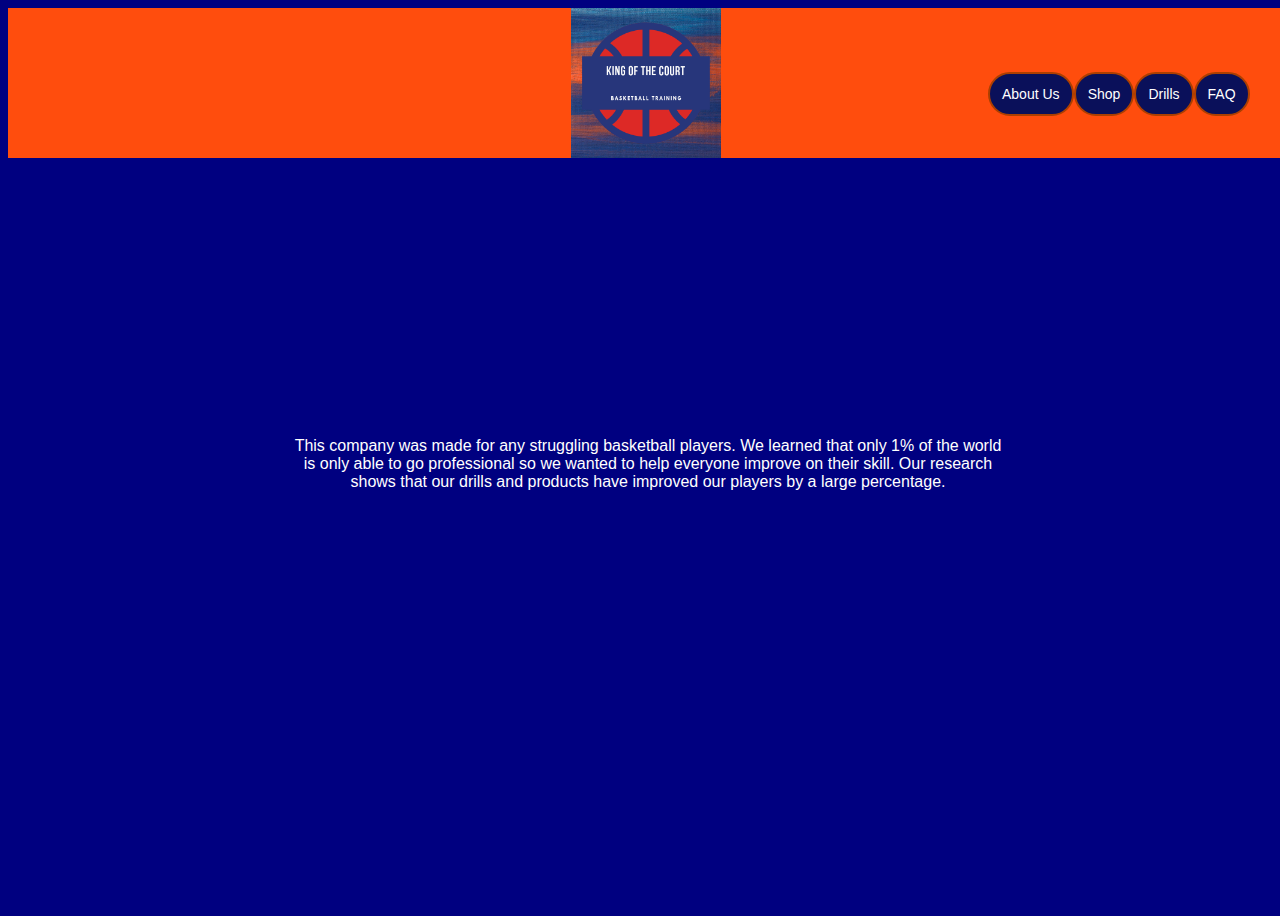
==== summer-camp-master/about-us.html @ 1030f563 "Add files via upload" ====
<!DOCTYPE html>
<html lang="en">
<head>
    <meta charset="UTF-8">
    <meta name="viewport" content="width=device-width, initial-scale=1.0">
    <meta http-equiv="X-UA-Compatible" content="ie=edge"><link rel="stylesheet" href="./style.css"/>


    <title>About Us
    </title>
</head>
<body><header>
    <img src="./King_Of_The_Court.png" class="logo" alt="king of the court logo">
    <nav>
        <a class="resume-link" href="/about-us.html" target="_blank">About Us</a>
        <a class="has-border">Shop
        <a class="blog-link" href="/" target="_blank">Drills</a>
        <a class="has-border">FAQ</a>
    </nav>
</header>
  <main>
      <p id="about">This company was made for any struggling basketball players. We learned that only 1% of the world is only able to go professional so we wanted to help everyone improve on their skill. Our research shows that our drills and products have improved our players by a large percentage.
 <p/ 
  </main>
</body>
</html>
---- summer-camp-master/style.css ----
body {
    font-family: 'Gill Sans MT', 'Gill Sans MT', 'Gill Sans', 'Gill Sans MT', 'Gill Sans', 'Gill Sans MT', Calibri, 'Trebuchet MS', sans-serif, 'Trebuchet MS', sans-serif, 'Trebuchet MS', sans-serif, Helvetica, sans-serif;
    width: 100vw;
    height: 100vh;
    background-color:#000080;
    backgroundcolor: ;
  }

  a {
    text-decoration:none
  }

  .logo {
    height: 150px;
    margin: 0% 44%;
    /*float:;*/
  }
  
  header {
    background-color: #FF4D0D;
    height: 150px;
  }
  
  main {
    height: auto;
    background-color:#000080;
    color: white;
    text-align: center;
    padding: 3%;
  }
  
  nav > a {
    color:white;
    font-family: Arial, Helvetica, sans-serif;
    font-size: 14px;
    border-radius: 25px;
    padding: 1%;
    background-color: rgb(10, 16, 90);
    text-align: center;
    border: 2px solid rgb(172, 63, 0);
    float:right;
  }
  
  nav {
    display: flex;
    justify-content: flex-end;
    margin-top: -10%;
    padding: 3%;
  }
  
  #profile-pic {
    width: 300px;
    height: 300px;
    border-radius: 50%;
  }
  
  h1 {
    color:rgb(198, 205, 243);
    margin: 1% auto;
  }
  
  button {
    font-family: Arial, Helvetica, sans-serif;
    font-size: 20px;
    border-radius: 25px;
    background-color: red;
    text-align: center;
    color:white;
    padding: 1%;
  }

iframe {
    padding: 3%;
}
  footer {
      text-align: center;
  }
  #about{
    margin:20%;
background-size:   
}
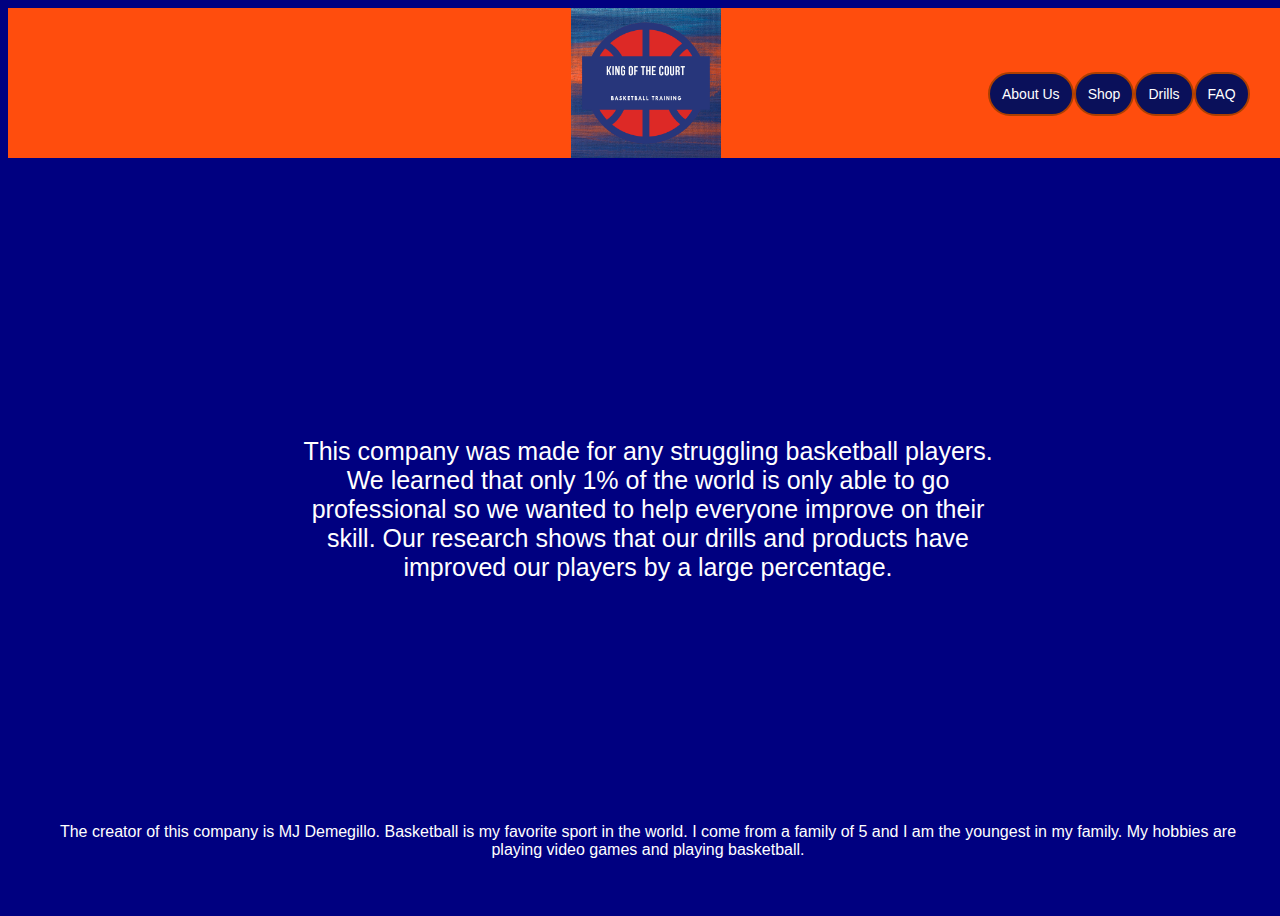
==== commit 79abfc30: "Add files via upload" ====
--- a/summer-camp-master/about-us.html
+++ b/summer-camp-master/about-us.html
@@ -13,14 +13,14 @@
     <img src="./King_Of_The_Court.png" class="logo" alt="king of the court logo">
     <nav>
         <a class="resume-link" href="/about-us.html" target="_blank">About Us</a>
-        <a class="has-border">Shop
-        <a class="blog-link" href="/" target="_blank">Drills</a>
-        <a class="has-border">FAQ</a>
+        <a class="has-border"href="/shop.html">Shop
+        <a class="blog-link" href="/drills.html" target="_blank">Drills</a>
+        <a class="blog-link"href="/faq.html">FAQ</a>
     </nav>
 </header>
   <main>
       <p id="about">This company was made for any struggling basketball players. We learned that only 1% of the world is only able to go professional so we wanted to help everyone improve on their skill. Our research shows that our drills and products have improved our players by a large percentage.
- <p/ 
-  </main>
+ </p id="us"> The creator of this company is MJ Demegillo. Basketball is my favorite sport in the world. I come from a family of 5 and I am the youngest in my family. My hobbies are playing video games and playing basketball. 
+ </main>
 </body>
 </html>--- a/summer-camp-master/style.css
+++ b/summer-camp-master/style.css
@@ -77,5 +77,12 @@
   }
   #about{
     margin:20%;
-background-size:   
+  font-size: 25px;
+}
+#us{  
+margin:20%;
+font-size: 25px;
+}
+#man{
+color: white  
 }